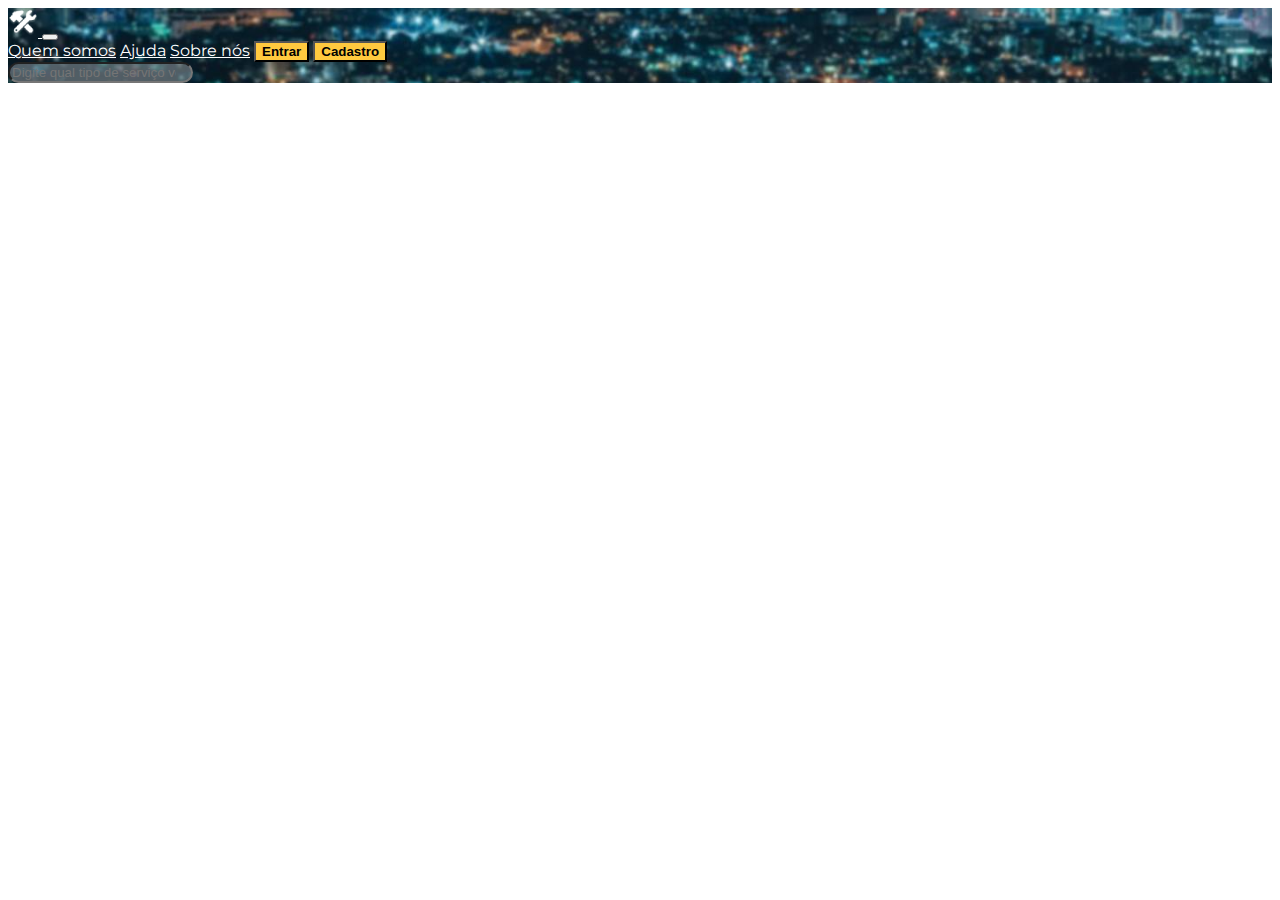
==== src/search_results.html @ fd8f354d "adding search consulting json file" ====
<!doctype html>
<html lang="en">

<head>
    <meta charset="utf-8">
    <meta name="viewport" content="width=device-width, initial-scale=1">
    <title>Manotensão - Resultados de busca</title>
    <link href="https://cdn.jsdelivr.net/npm/bootstrap@5.3.0-alpha3/dist/css/bootstrap.min.css" rel="stylesheet"
        integrity="sha384-KK94CHFLLe+nY2dmCWGMq91rCGa5gtU4mk92HdvYe+M/SXH301p5ILy+dN9+nJOZ" crossorigin="anonymous">
    <link href="css/style.css" rel="stylesheet">
    <link rel="preconnect" href="https://fonts.googleapis.com">
    <link rel="preconnect" href="https://fonts.gstatic.com" crossorigin>
    <link
        href="https://fonts.googleapis.com/css2?family=Montserrat:ital,wght@0,100;0,200;0,300;0,400;0,500;0,600;0,700;0,800;0,900;1,100;1,200;1,300;1,400;1,500;1,600;1,700;1,800;1,900&display=swap"
        rel="stylesheet">

</head>

<body>
 <main class="container"></main>
    <div class="main-header pb-5">
        <nav class="navbar navbar-expand-lg">
            <div class="container-fluid">
                <a class="navbar-brand" href="#">
                    <img src="./images/header-logo.png" alt="Manotensão" width="30" height="29">
                </a>
                <button class="navbar-toggler" type="button" data-bs-toggle="collapse"
                    data-bs-target="#navbarNavAltMarkup" aria-controls="navbarNavAltMarkup" aria-expanded="false"
                    aria-label="Toggle navigation">
                    <span class="navbar-toggler-icon"></span>
                </button>
                <div class="collapse navbar-collapse" id="navbarNavAltMarkup">
                    <div class="navbar-nav ms-auto d-flex align-items-center">
                        <a class="nav-link" aria-current="page" href="#">Quem somos</a>
                        <a class="nav-link" href="#">Ajuda</a>
                        <a class="nav-link" href="#">Sobre nós</a>
                        <a class="nav-link" href="#"><button class="btn btn-manotensao">Entrar</button></a>
                        <a class="nav-link" href="#"><button class="btn btn-manotensao">Cadastro</button></a>
                    </div>
                </div>
            </div>
        </nav>

            <div class="container">
            <div class="col">
                <div class="row">
                    <form class="d-flex my-5" role="search" onsubmit="return newSearch();" >
                        <input id="search-bar" class="form-control me-2 header-search" type="search"
                            placeholder="Digite qual tipo de serviço você procura" aria-label="Search">
                    </form>
                </div>
            </div>
            <div id="card-container"></div>
            </div>

 <script src="https://code.jquery.com/jquery-3.6.4.js"
        integrity="sha256-a9jBBRygX1Bh5lt8GZjXDzyOB+bWve9EiO7tROUtj/E=" crossorigin="anonymous"></script>
<script type = "text/javascript" src="search_page.js"></script>
</body>
---- src/css/style.css ----
body {
    font-family: 'Montserrat', sans-serif;
}

.main-header {
    background: url('../images/header-bg.jpg') no-repeat center;
    background-size: cover;

}

.main-header a,
.main-header,
.main-header a.active {
    color: white;
}

.main-header a.active {
    font-weight: 600;
}

.btn-manotensao {
    color: black;
    background-color: #FFC93F;
    border-color: black;
    font-weight: bold;
}

.btn-manotensao:hover {
    background-color: #cf9c1b;
}

.header-search {
    background: rgba(255, 255, 255, 0.3);
    border-radius: 15px;
    color: white;
}

.wrapper-footer {
    background-color: black;
    color: white;
}
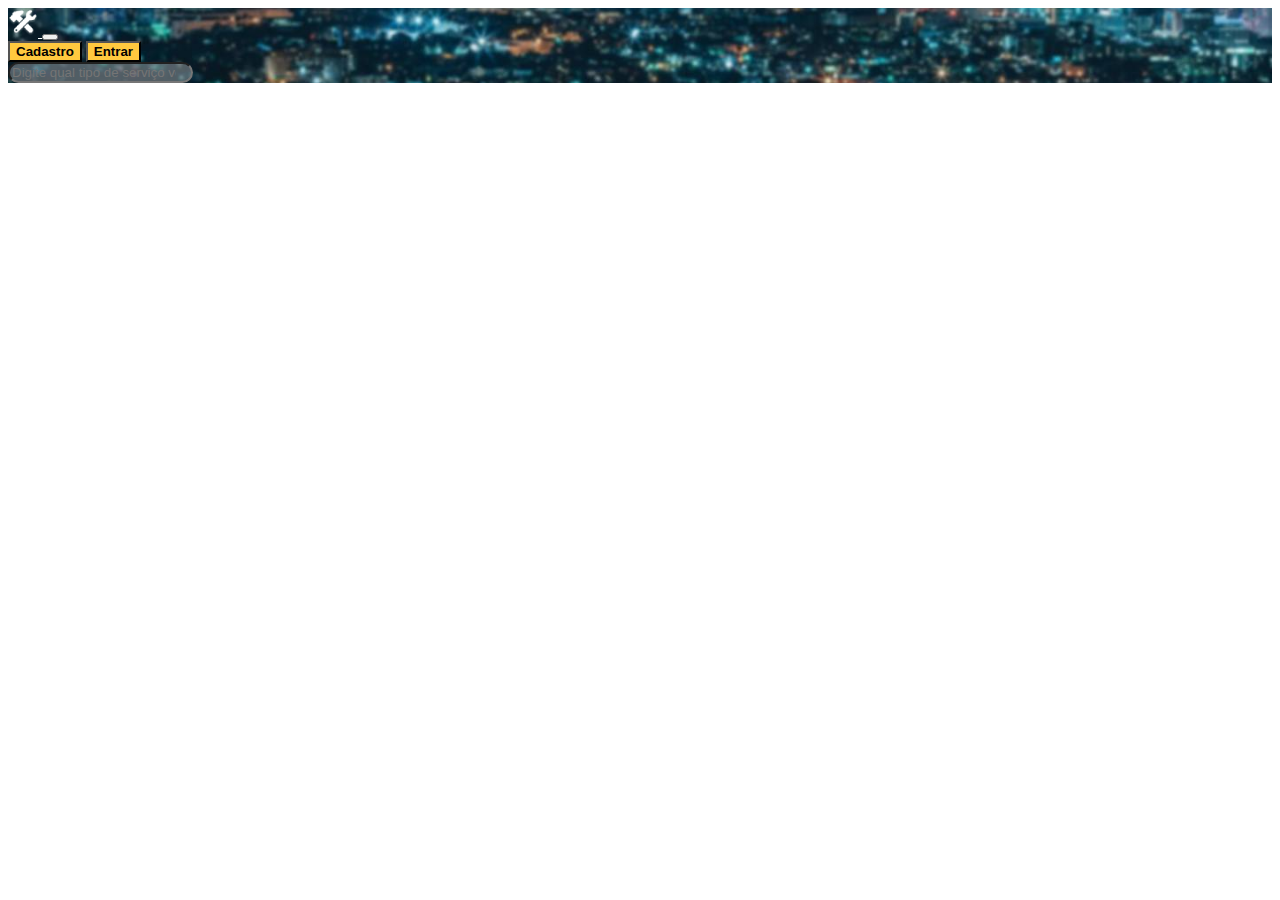
==== commit 840bcb85: "partial commit, creating customer dashboard" ====
--- a/src/search_results.html
+++ b/src/search_results.html
@@ -19,7 +19,7 @@
 <body>
  <main class="container"></main>
     <div class="main-header pb-5">
-        <nav class="navbar navbar-expand-lg">
+       <nav class="navbar navbar-expand-lg">
             <div class="container-fluid">
                 <a class="navbar-brand" href="#">
                     <img src="./images/header-logo.png" alt="Manotensão" width="30" height="29">
@@ -31,11 +31,9 @@
                 </button>
                 <div class="collapse navbar-collapse" id="navbarNavAltMarkup">
                     <div class="navbar-nav ms-auto d-flex align-items-center">
-                        <a class="nav-link" aria-current="page" href="#">Quem somos</a>
-                        <a class="nav-link" href="#">Ajuda</a>
-                        <a class="nav-link" href="#">Sobre nós</a>
-                        <a class="nav-link" href="#"><button class="btn btn-manotensao">Entrar</button></a>
-                        <a class="nav-link" href="#"><button class="btn btn-manotensao">Cadastro</button></a>
+                        <a class="nav-link" href="cadastro.html"><button
+                                class="btn btn-manotensao">Cadastro</button></a>
+                        <a class="nav-link" href="login.html"><button class="btn btn-manotensao">Entrar</button></a>
                     </div>
                 </div>
             </div>
